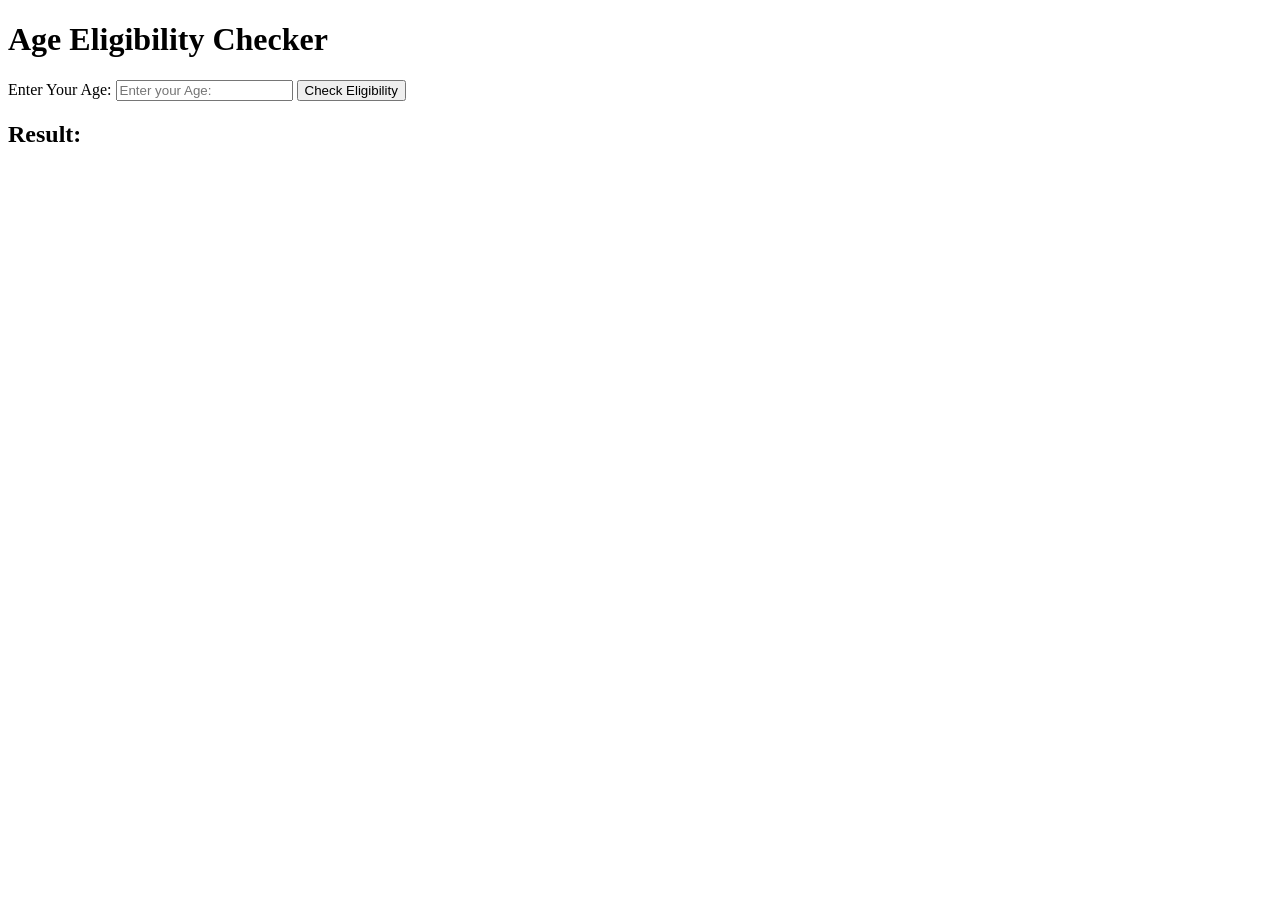
==== Age_Checker/index.html @ cc57df3f "Age tracker" ====
<!DOCTYPE html>
<html lang="en">
<head>
    <meta charset="UTF-8">
    <meta name="viewport" content="width=device-width, initial-scale=1.0">
    <title>AGE CHECKER</title>
</head>

<body>
    
    <h1>Age Eligibility Checker</h1>
    <label for="">Enter Your Age: </label>
    <input type="number" id="ageInput" placeholder="Enter your Age: ">
    <button id="checkButton">Check Eligibility</button>
    <h2>Result: </h2>
    <p id="result"></p>
    
    
    <script src="script.js" ></script>
    
</body>
</html>
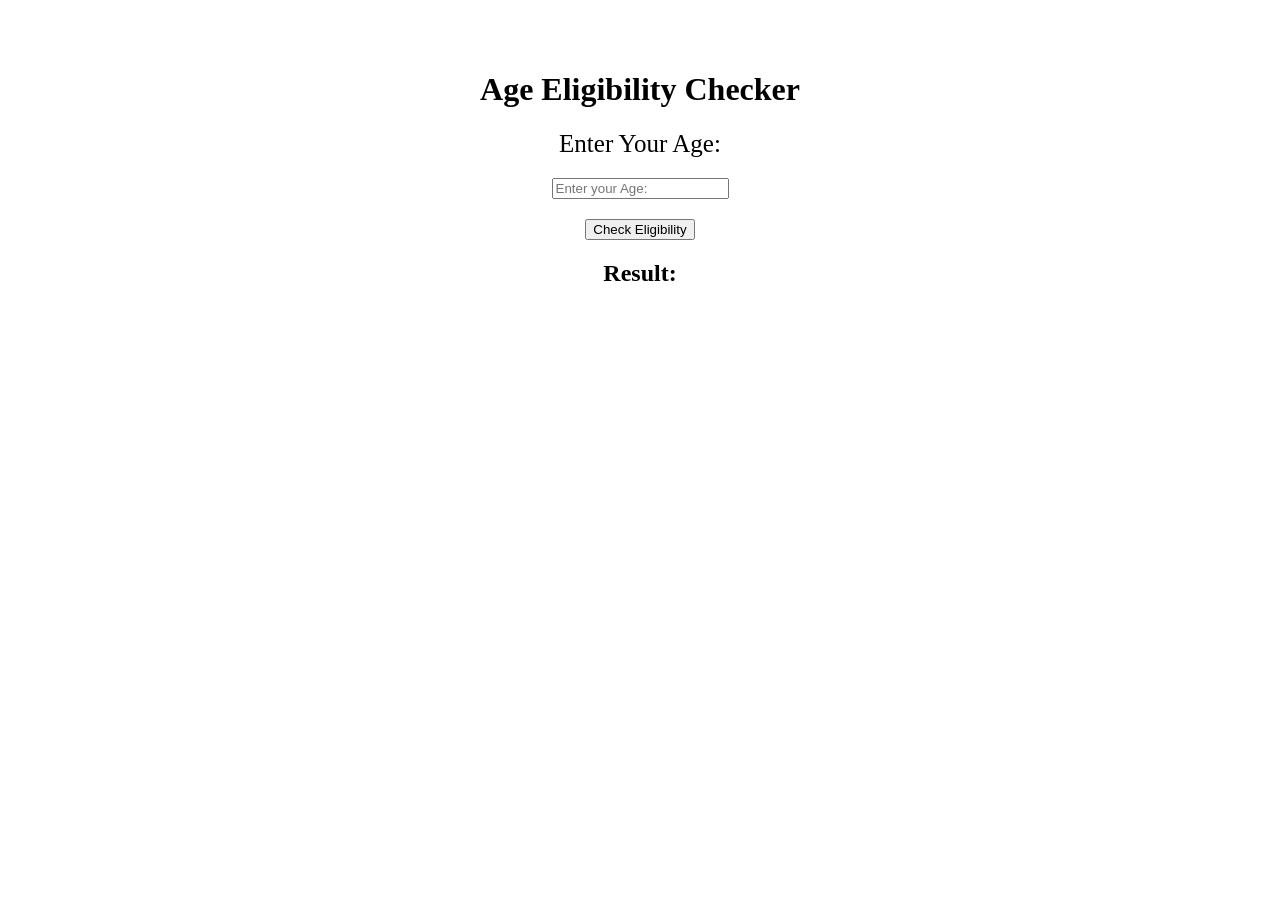
==== commit 3c505fc0: "some changes to css" ====
--- a/Age_Checker/index.html
+++ b/Age_Checker/index.html
@@ -5,6 +5,22 @@
     <meta name="viewport" content="width=device-width, initial-scale=1.0">
     <title>AGE CHECKER</title>
 </head>
+<style>
+    body{
+        display: flex;
+        justify-content: center;
+        flex-direction: column;
+        align-items: center;
+        margin: 50px;
+        border: 5px;
+    }
+    input{
+        margin: 20px;
+    }
+    label{
+        font-size: 25px;
+    }
+</style>
 
 <body>
     
